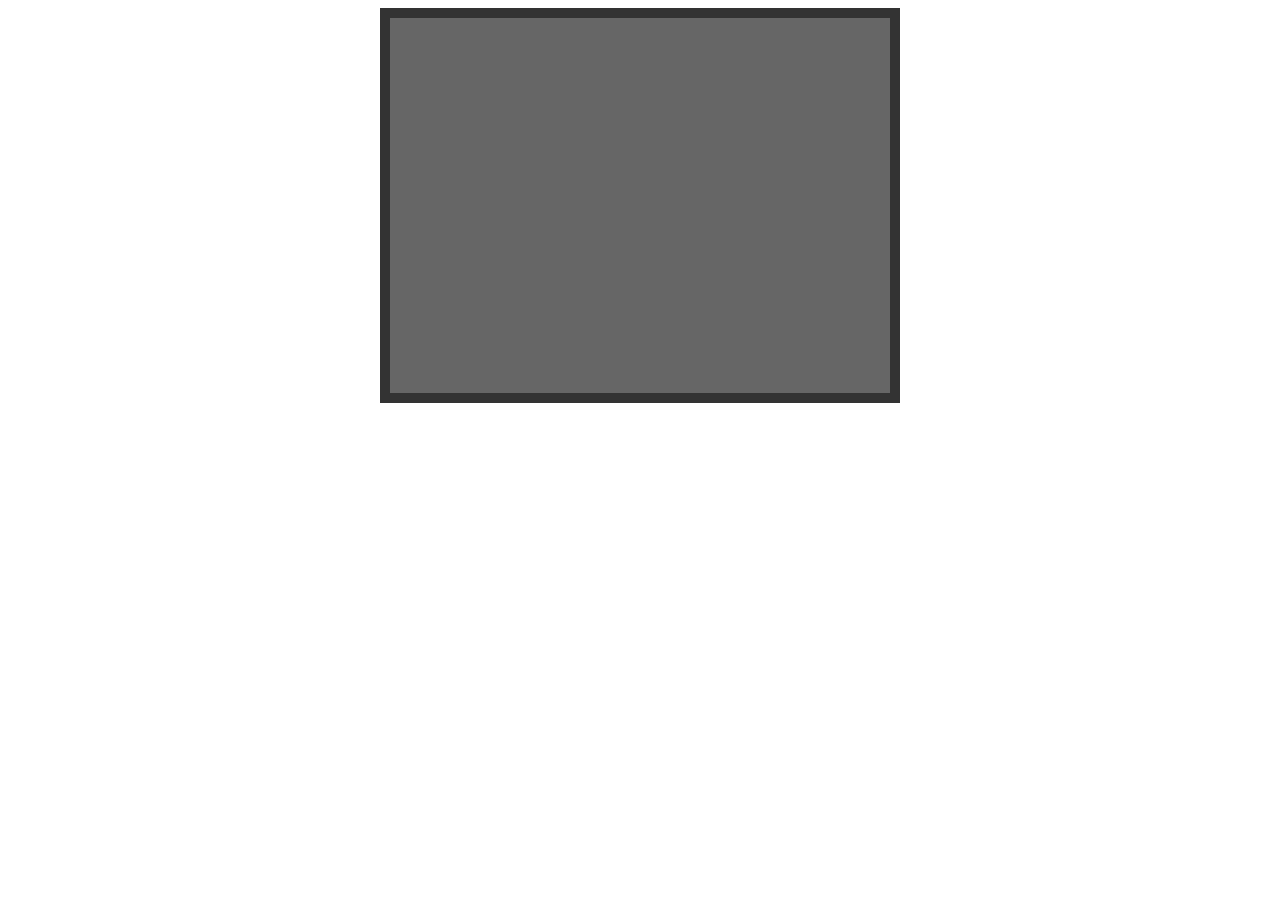
==== applicatie3/index.html @ c740ec9d "add webcam" ====
<!DOCTYPE html>
<html>
  <head>
    <meta charset="utf-8">
    <title>Creating speedcamera</title>

    <link href="app.css" rel="stylesheet">
  </head>
  <body>
    <div id="container">
      <video autoplay="true" id="videoElement"></video>
    </div>

    <script src="app.js"></script>
  </body>
</html>
---- applicatie3/app.css ----
#container {
    margin: 0px auto;
    width: 500px;
    height: 375px;
    border: 10px #333 solid;
}
#videoElement {
    width: 500px;
    height: 375px;
    background-color: #666;
}
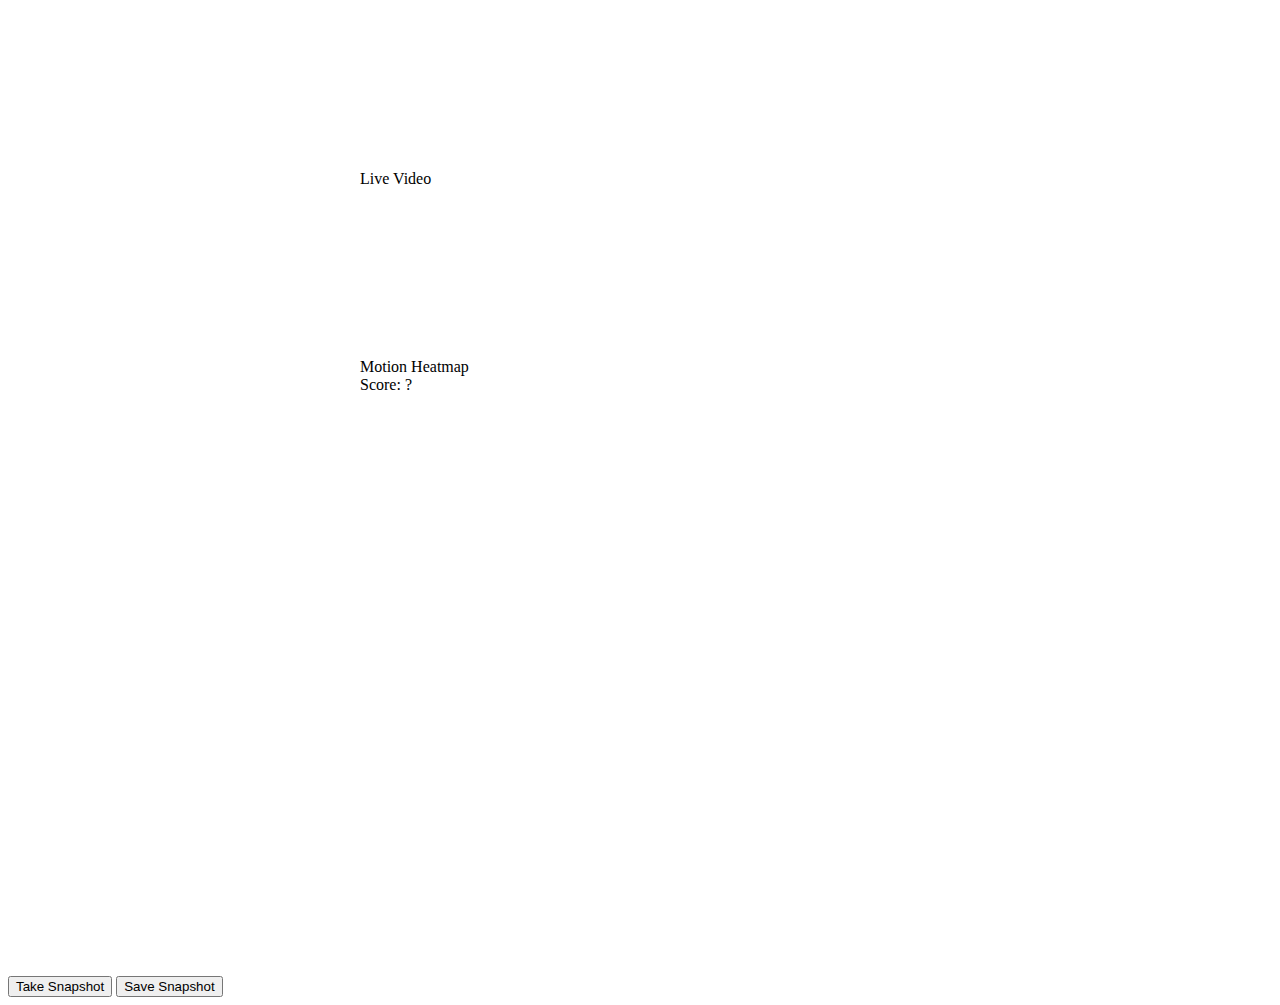
==== commit d726f5d4: "save screenshot photo" ====
--- a/applicatie3/index.html
+++ b/applicatie3/index.html
@@ -8,9 +8,29 @@
   </head>
   <body>
     <div id="container">
-      <video autoplay="true" id="videoElement"></video>
+      <figure>
+			<video id="video"></video>
+			<figcaption>Live Video</figcaption>
+		</figure>
+
+		<figure>
+			<canvas id="motion"></canvas>
+			<figcaption>
+				Motion Heatmap<br>
+				Score: <span id="score">?</span>
+			</figcaption>
+		</figure>
+
+     <canvas  id="myCanvas" width="400" height="350"></canvas>
     </div>
 
+    <div id = "my_camera" style="width:320px; height:240px;"></div>
+    <div id = "my_result" style="width:320px; height:240px;"></div>
+
+    <input type=button value="Take Snapshot" onClick="take_snapshot()">
+    <input type=button value="Save Snapshot" onClick="save_snap()">
+
+    <script src="webcam.js"></script>
     <script src="app.js"></script>
   </body>
 </html>
--- a/applicatie3/app.css
+++ b/applicatie3/app.css
@@ -1,11 +1,5 @@
 #container {
     margin: 0px auto;
-    width: 500px;
-    height: 375px;
-    border: 10px #333 solid;
+    width: 640px;
+    height: 480px;
 }
-#videoElement {
-    width: 500px;
-    height: 375px;
-    background-color: #666;
-}
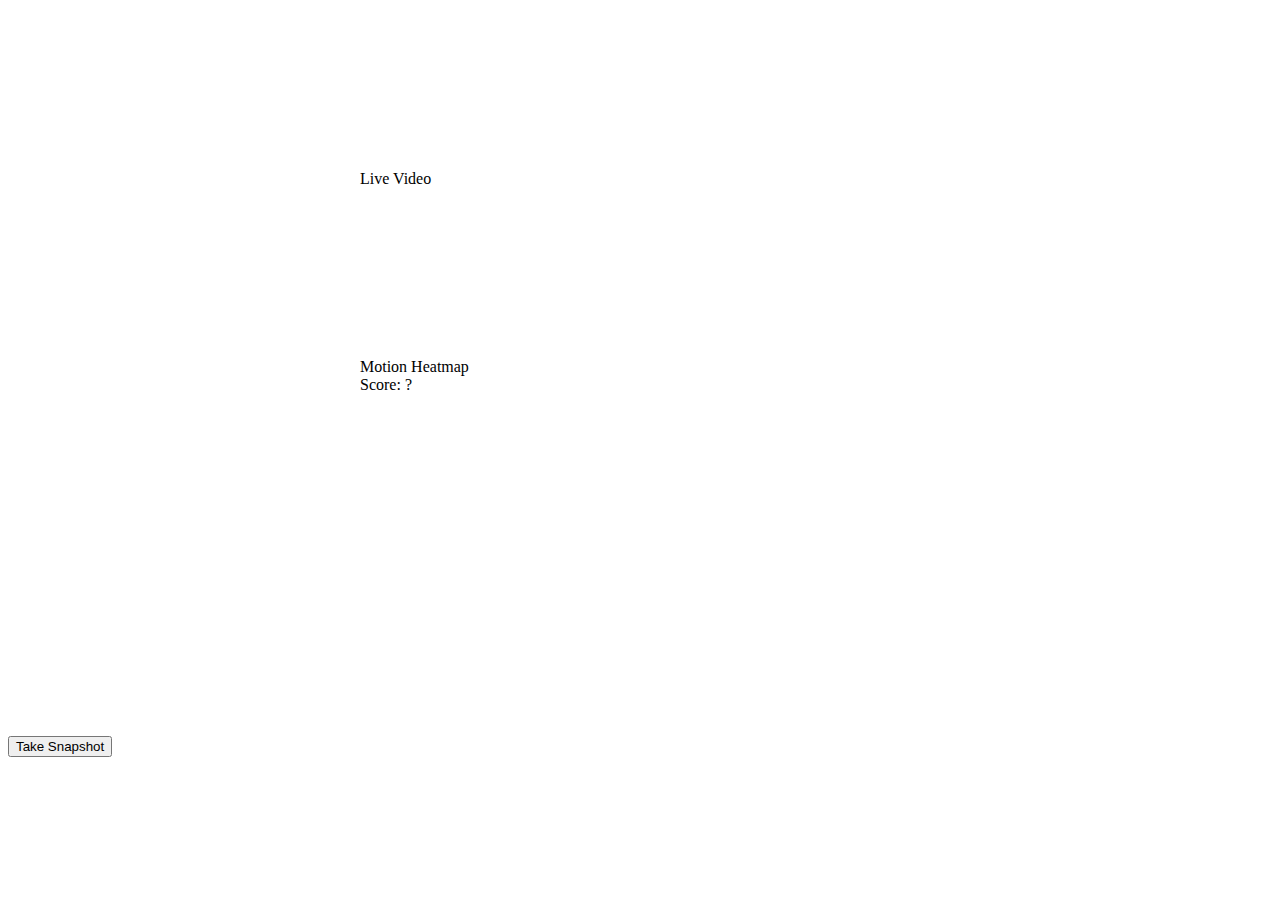
==== commit 0e713f29: "save screenshot photo" ====
--- a/applicatie3/index.html
+++ b/applicatie3/index.html
@@ -25,10 +25,8 @@
     </div>
 
     <div id = "my_camera" style="width:320px; height:240px;"></div>
-    <div id = "my_result" style="width:320px; height:240px;"></div>
 
     <input type=button value="Take Snapshot" onClick="take_snapshot()">
-    <input type=button value="Save Snapshot" onClick="save_snap()">
 
     <script src="webcam.js"></script>
     <script src="app.js"></script>
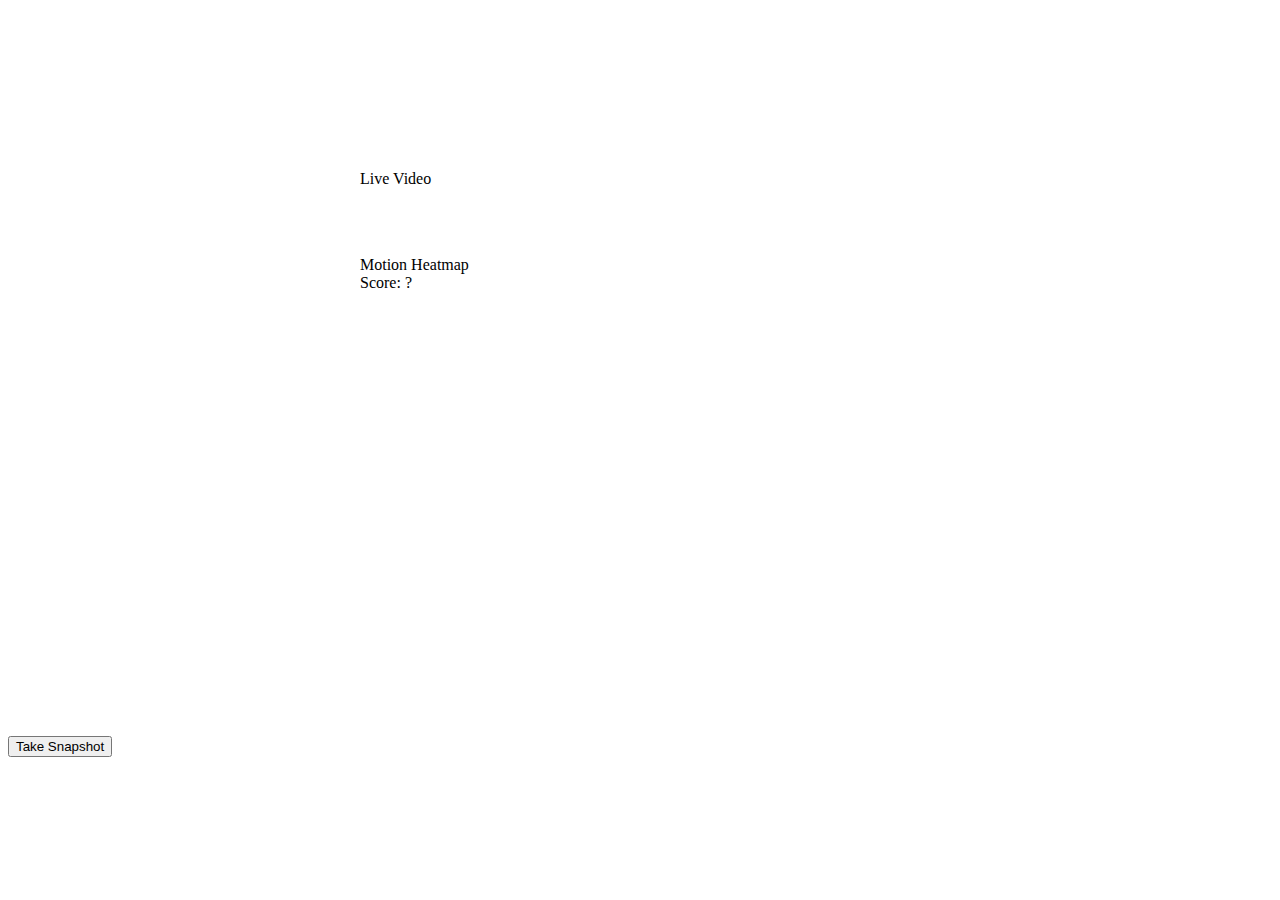
==== commit 51008897: "combine motion detection and screenshots" ====
--- a/applicatie3/index.html
+++ b/applicatie3/index.html
@@ -29,6 +29,7 @@
     <input type=button value="Take Snapshot" onClick="take_snapshot()">
 
     <script src="webcam.js"></script>
+    <script src="diff-cam-engine.js"></script>
     <script src="app.js"></script>
   </body>
 </html>
